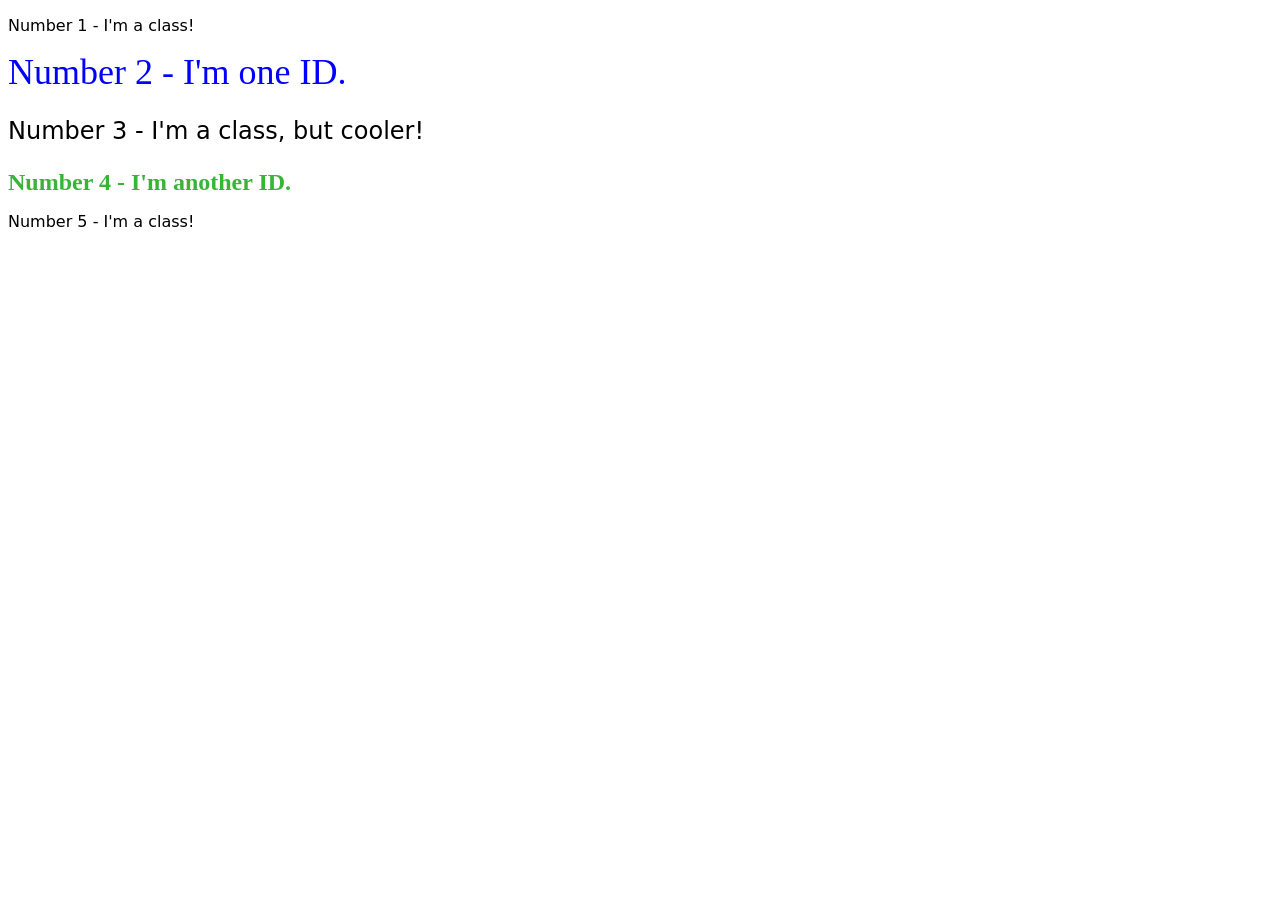
==== foundations/intro-to-css/02-class-id-selectors/index.html @ 803ba0d5 "Added changes to html file and filled the css file with required info" ====
<!DOCTYPE html>
<html lang="en">
  <head>
    <meta charset="UTF-8">
    <meta http-equiv="X-UA-Compatible" content="IE=edge">
    <meta name="viewport" content="width=device-width, initial-scale=1.0">
    <title>Class and ID Selectors</title>
    <link rel="stylesheet" href="./style.css">
  </head>
  <body>
    <p class="Same-bg">Number 1 - I'm a class!</p>
    <div id="ID-001">Number 2 - I'm one ID.</div>
    <p class="Same-bg Special">Number 3 - I'm a class, but cooler!</p>
    <div id="ID-002">Number 4 - I'm another ID.</div>
    <p class="Same-bg">Number 5 - I'm a class!</p>
  </body>
</html>
---- foundations/intro-to-css/02-class-id-selectors/style.css ----
/* Add CSS Styling */
.Same-bg{
    background-color: rgb(rgb(181, 73, 73), 0, 0);
    font-family: Verdana, Dejavu Sans, sans-serif;
}
#ID-001{
    color: rgb(0,0,255);
    font-size: 36px;
}
#ID-002{
    color: rgb(55, 181, 55);
    font-size: 24px;
    font-weight: bold;
}
.Same-bg.Special{
    font-size: 24px;
}
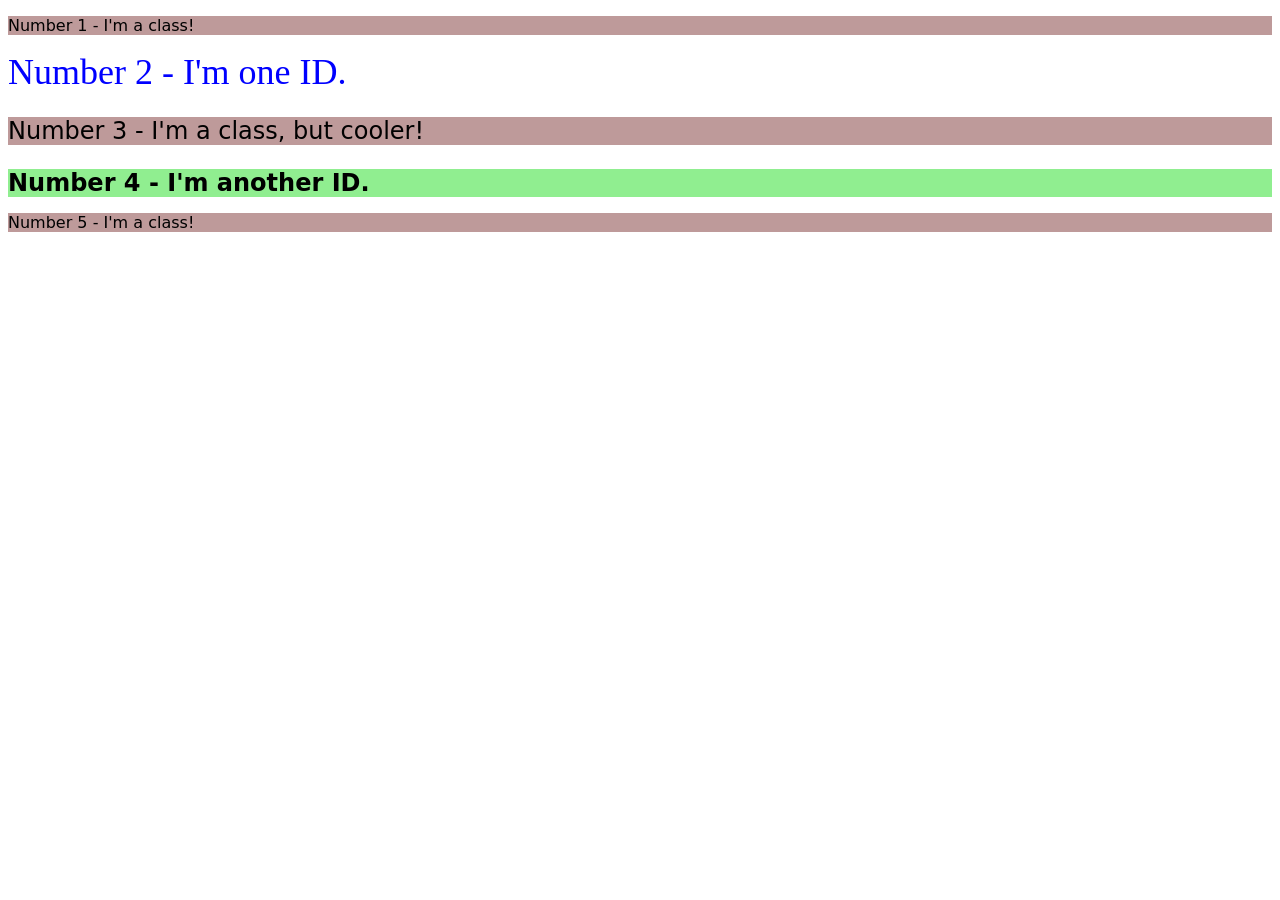
==== commit 2517ae6a: "Saw Solution and reduced 1 code line" ====
--- a/foundations/intro-to-css/02-class-id-selectors/index.html
+++ b/foundations/intro-to-css/02-class-id-selectors/index.html
@@ -11,7 +11,7 @@
     <p class="Same-bg">Number 1 - I'm a class!</p>
     <div id="ID-001">Number 2 - I'm one ID.</div>
     <p class="Same-bg Special">Number 3 - I'm a class, but cooler!</p>
-    <div id="ID-002">Number 4 - I'm another ID.</div>
+    <div id="ID-002" class="Same-bg Special">Number 4 - I'm another ID.</div>
     <p class="Same-bg">Number 5 - I'm a class!</p>
   </body>
 </html>
--- a/foundations/intro-to-css/02-class-id-selectors/style.css
+++ b/foundations/intro-to-css/02-class-id-selectors/style.css
@@ -1,6 +1,6 @@
 /* Add CSS Styling */
 .Same-bg{
-    background-color: rgb(rgb(181, 73, 73), 0, 0);
+    background-color:rgb(190, 154, 154);
     font-family: Verdana, Dejavu Sans, sans-serif;
 }
 #ID-001{
@@ -8,8 +8,8 @@
     font-size: 36px;
 }
 #ID-002{
-    color: rgb(55, 181, 55);
-    font-size: 24px;
+    color: rgb(0,0,0);
+    background-color: #90ee90;
     font-weight: bold;
 }
 .Same-bg.Special{
